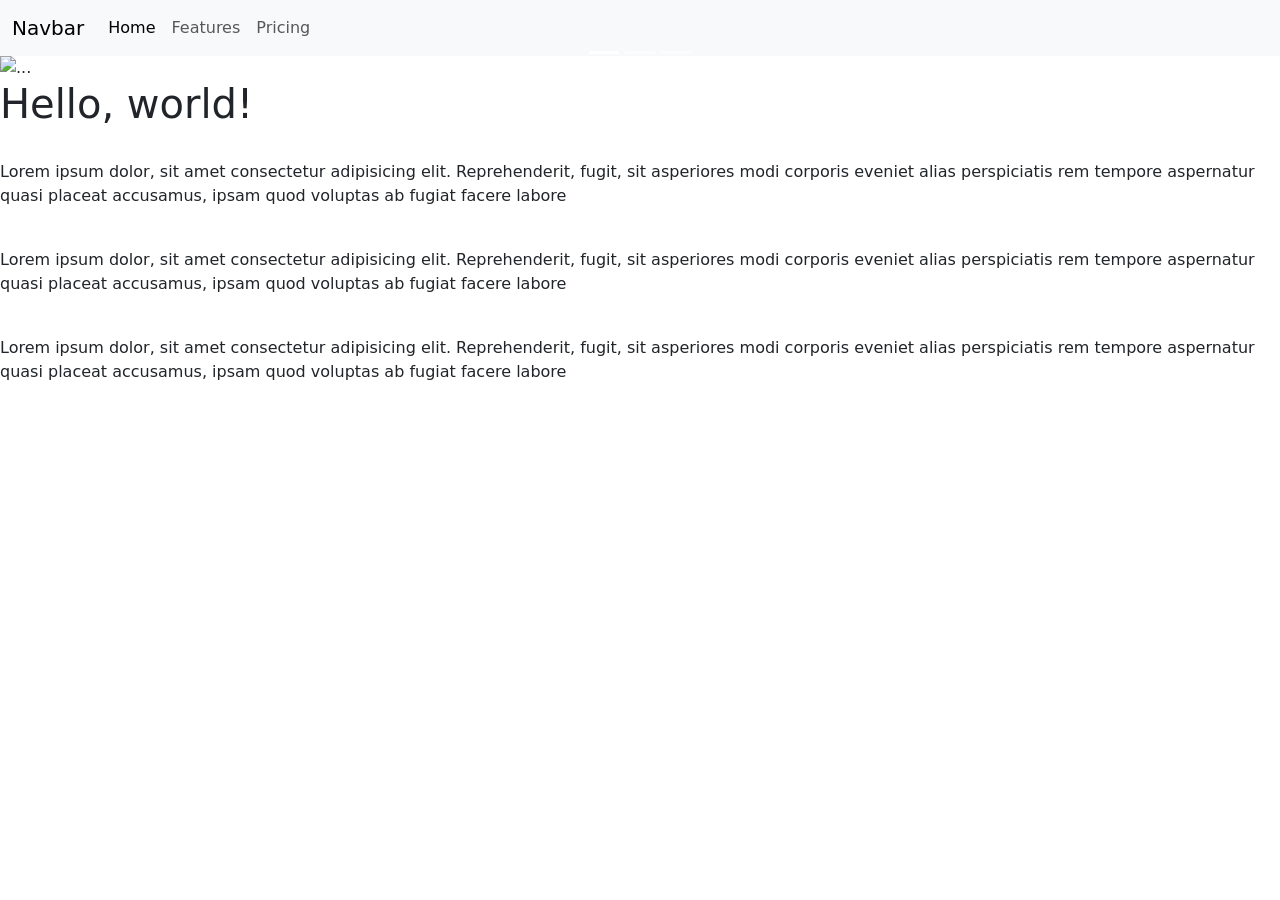
==== index.html @ dcd0b5b8 "Estructura principal" ====
<!doctype html>
<html lang="en">
  <head>
    <meta charset="utf-8">
    <meta name="viewport" content="width=device-width, initial-scale=1">
    <title>Bootstrap demo</title>
    <link href="https://cdn.jsdelivr.net/npm/bootstrap@5.3.0-alpha1/dist/css/bootstrap.min.css" rel="stylesheet" integrity="sha384-GLhlTQ8iRABdZLl6O3oVMWSktQOp6b7In1Zl3/Jr59b6EGGoI1aFkw7cmDA6j6gD" crossorigin="anonymous">
  </head>
  <body>
    <!-- Header -->
    <header>
        <nav class="navbar navbar-expand-lg bg-body-tertiary">
            <div class="container-fluid">
              <a class="navbar-brand" href="#">Navbar</a>
              <button class="navbar-toggler" type="button" data-bs-toggle="collapse" data-bs-target="#navbarNav" aria-controls="navbarNav" aria-expanded="false" aria-label="Toggle navigation">
                <span class="navbar-toggler-icon"></span>
              </button>
              <div class="collapse navbar-collapse" id="navbarNav">
                <ul class="navbar-nav">
                  <li class="nav-item">
                    <a class="nav-link active" aria-current="page" href="#">Home</a>
                  </li>
                  <li class="nav-item">
                    <a class="nav-link" href="#">Features</a>
                  </li>
                  <li class="nav-item">
                    <a class="nav-link" href="#">Pricing</a>
                  </li>
                </ul>
              </div>
            </div>
        </nav>
    </header>
    <!-- Fin Header -->  

    <!-- Carousel -->
    <section>
        <div id="carouselExampleIndicators" class="carousel slide">
            <div class="carousel-indicators">
              <button type="button" data-bs-target="#carouselExampleIndicators" data-bs-slide-to="0" class="active" aria-current="true" aria-label="Slide 1"></button>
              <button type="button" data-bs-target="#carouselExampleIndicators" data-bs-slide-to="1" aria-label="Slide 2"></button>
              <button type="button" data-bs-target="#carouselExampleIndicators" data-bs-slide-to="2" aria-label="Slide 3"></button>
            </div>
            <div class="carousel-inner">
              <div class="carousel-item active">
                <img src="..." class="d-block w-100" alt="...">
              </div>
              <div class="carousel-item">
                <img src="..." class="d-block w-100" alt="...">
              </div>
              <div class="carousel-item">
                <img src="..." class="d-block w-100" alt="...">
              </div>
            </div>
            <button class="carousel-control-prev" type="button" data-bs-target="#carouselExampleIndicators" data-bs-slide="prev">
              <span class="carousel-control-prev-icon" aria-hidden="true"></span>
              <span class="visually-hidden">Previous</span>
            </button>
            <button class="carousel-control-next" type="button" data-bs-target="#carouselExampleIndicators" data-bs-slide="next">
              <span class="carousel-control-next-icon" aria-hidden="true"></span>
              <span class="visually-hidden">Next</span>
            </button>
          </div>
    </section>
    <!-- Fin Carousel -->

    <!-- Productos | Grid system -->
    <section>
        <h1>Hello, world!</h1>
        <img src="" alt="">
        <p>
            Lorem ipsum dolor, sit amet consectetur adipisicing elit. Reprehenderit, fugit, sit asperiores modi corporis eveniet alias perspiciatis rem tempore aspernatur quasi placeat accusamus, ipsam quod voluptas ab fugiat facere labore
        </p>
        <img src="" alt="">
        <p>
            Lorem ipsum dolor, sit amet consectetur adipisicing elit. Reprehenderit, fugit, sit asperiores modi corporis eveniet alias perspiciatis rem tempore aspernatur quasi placeat accusamus, ipsam quod voluptas ab fugiat facere labore
        </p>
        <img src="" alt="">
        <p>
            Lorem ipsum dolor, sit amet consectetur adipisicing elit. Reprehenderit, fugit, sit asperiores modi corporis eveniet alias perspiciatis rem tempore aspernatur quasi placeat accusamus, ipsam quod voluptas ab fugiat facere labore
        </p>
    </section>
    <!-- Fin Productos -->
    
    <!-- Footer -->
    <footer>
        
    </footer>
    <!-- Footer -->




    <script src="https://cdn.jsdelivr.net/npm/bootstrap@5.3.0-alpha1/dist/js/bootstrap.bundle.min.js" integrity="sha384-w76AqPfDkMBDXo30jS1Sgez6pr3x5MlQ1ZAGC+nuZB+EYdgRZgiwxhTBTkF7CXvN" crossorigin="anonymous"></script>
  </body>
</html>
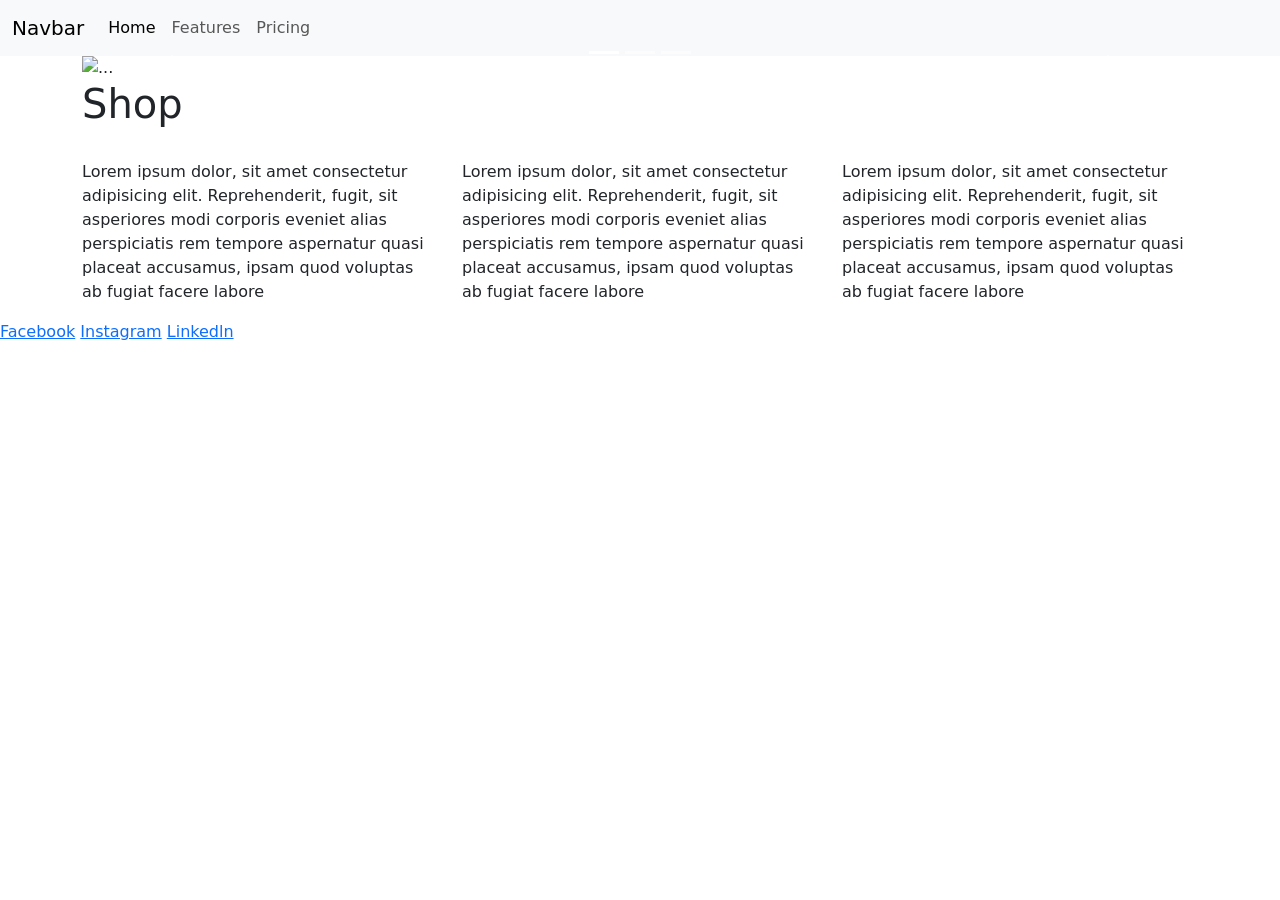
==== commit 65a0ea99: "Grid system y footer" ====
--- a/index.html
+++ b/index.html
@@ -34,7 +34,7 @@
     <!-- Fin Header -->  
 
     <!-- Carousel -->
-    <section>
+    <section class="container">
         <div id="carouselExampleIndicators" class="carousel slide">
             <div class="carousel-indicators">
               <button type="button" data-bs-target="#carouselExampleIndicators" data-bs-slide-to="0" class="active" aria-current="true" aria-label="Slide 1"></button>
@@ -43,13 +43,13 @@
             </div>
             <div class="carousel-inner">
               <div class="carousel-item active">
-                <img src="..." class="d-block w-100" alt="...">
+                <img src="https://dummyimage.com/600x400" class="d-block w-100" alt="...">
               </div>
               <div class="carousel-item">
-                <img src="..." class="d-block w-100" alt="...">
+                <img src="https://dummyimage.com/600x400" class="d-block w-100" alt="...">
               </div>
               <div class="carousel-item">
-                <img src="..." class="d-block w-100" alt="...">
+                <img src="https://dummyimage.com/600x400" class="d-block w-100" alt="...">
               </div>
             </div>
             <button class="carousel-control-prev" type="button" data-bs-target="#carouselExampleIndicators" data-bs-slide="prev">
@@ -65,26 +65,40 @@
     <!-- Fin Carousel -->
 
     <!-- Productos | Grid system -->
-    <section>
-        <h1>Hello, world!</h1>
-        <img src="" alt="">
-        <p>
-            Lorem ipsum dolor, sit amet consectetur adipisicing elit. Reprehenderit, fugit, sit asperiores modi corporis eveniet alias perspiciatis rem tempore aspernatur quasi placeat accusamus, ipsam quod voluptas ab fugiat facere labore
-        </p>
-        <img src="" alt="">
-        <p>
-            Lorem ipsum dolor, sit amet consectetur adipisicing elit. Reprehenderit, fugit, sit asperiores modi corporis eveniet alias perspiciatis rem tempore aspernatur quasi placeat accusamus, ipsam quod voluptas ab fugiat facere labore
-        </p>
-        <img src="" alt="">
-        <p>
-            Lorem ipsum dolor, sit amet consectetur adipisicing elit. Reprehenderit, fugit, sit asperiores modi corporis eveniet alias perspiciatis rem tempore aspernatur quasi placeat accusamus, ipsam quod voluptas ab fugiat facere labore
-        </p>
+    <section class="container">
+        <h1>Shop</h1>
+        <div class="row">
+            <div class="col">
+                <img src="https://dummyimage.com/400x400" alt="">
+                <p>
+                    Lorem ipsum dolor, sit amet consectetur adipisicing elit. Reprehenderit, fugit, sit asperiores modi corporis eveniet alias perspiciatis rem tempore aspernatur quasi placeat accusamus, ipsam quod voluptas ab fugiat facere labore
+                </p>
+            </div>
+            <div class="col">
+                <img src="https://dummyimage.com/400x400" alt="">
+                <p>
+                    Lorem ipsum dolor, sit amet consectetur adipisicing elit. Reprehenderit, fugit, sit asperiores modi corporis eveniet alias perspiciatis rem tempore aspernatur quasi placeat accusamus, ipsam quod voluptas ab fugiat facere labore
+                </p>
+            </div>
+            <div class="col">
+                <img src="https://dummyimage.com/400x400" alt="">
+                <p>
+                    Lorem ipsum dolor, sit amet consectetur adipisicing elit. Reprehenderit, fugit, sit asperiores modi corporis eveniet alias perspiciatis rem tempore aspernatur quasi placeat accusamus, ipsam quod voluptas ab fugiat facere labore
+                </p>
+            </div>
+        </div>
     </section>
     <!-- Fin Productos -->
     
     <!-- Footer -->
     <footer>
-        
+        <div class="row">
+            <div class="col">
+                <a href="">Facebook</a>
+                <a href="">Instagram</a>
+                <a href="">Linkedln</a>
+            </div>
+        </div>
     </footer>
     <!-- Footer -->
 
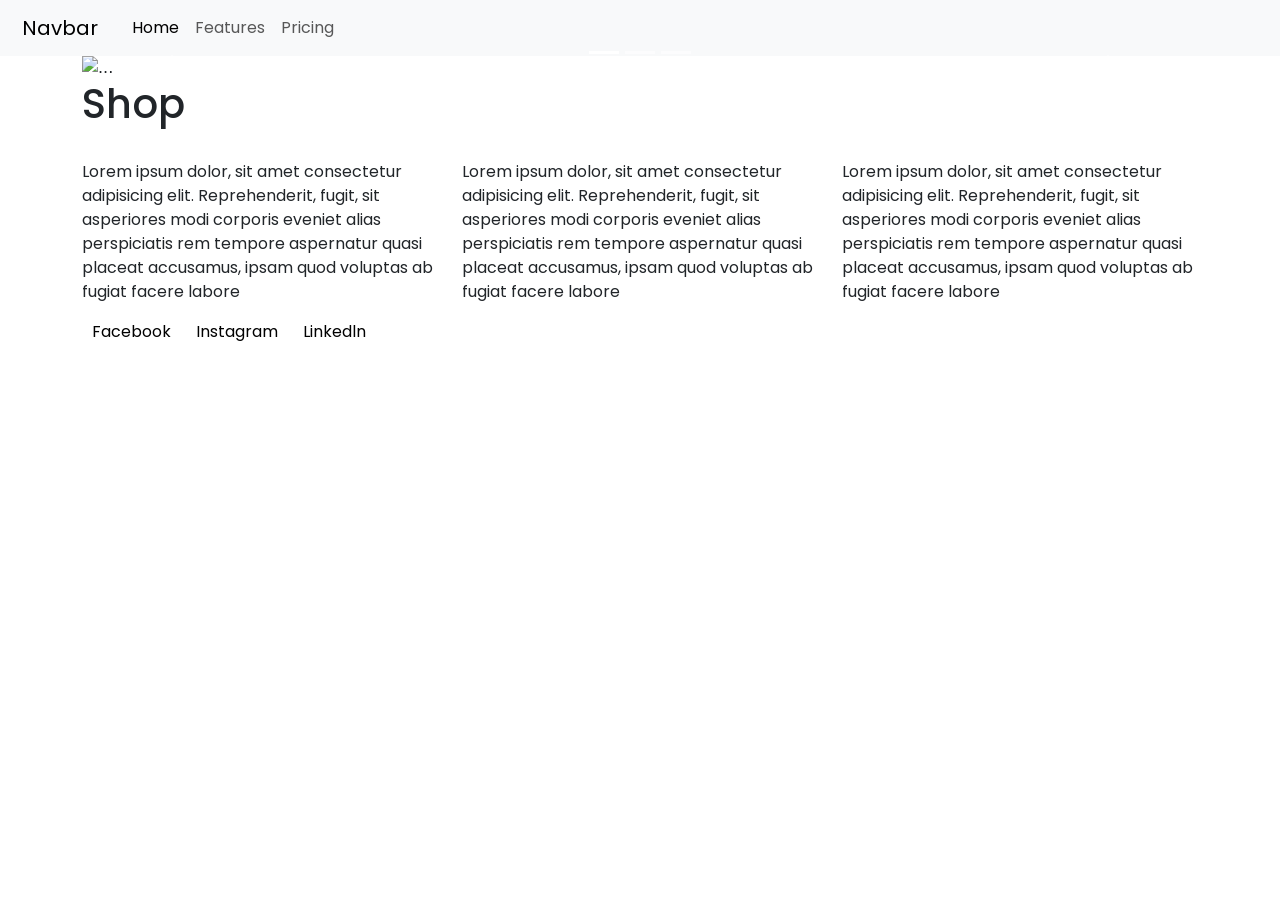
==== commit 9692cb10: "Style css y fonts" ====
--- a/index.html
+++ b/index.html
@@ -5,6 +5,8 @@
     <meta name="viewport" content="width=device-width, initial-scale=1">
     <title>Bootstrap demo</title>
     <link href="https://cdn.jsdelivr.net/npm/bootstrap@5.3.0-alpha1/dist/css/bootstrap.min.css" rel="stylesheet" integrity="sha384-GLhlTQ8iRABdZLl6O3oVMWSktQOp6b7In1Zl3/Jr59b6EGGoI1aFkw7cmDA6j6gD" crossorigin="anonymous">
+    <!-- CSS -->
+    <link rel="stylesheet" href="style.css">
   </head>
   <body>
     <!-- Header -->
@@ -91,7 +93,7 @@
     <!-- Fin Productos -->
     
     <!-- Footer -->
-    <footer>
+    <footer class="container">
         <div class="row">
             <div class="col">
                 <a href="">Facebook</a>
@@ -102,9 +104,6 @@
     </footer>
     <!-- Footer -->
 
-
-
-
     <script src="https://cdn.jsdelivr.net/npm/bootstrap@5.3.0-alpha1/dist/js/bootstrap.bundle.min.js" integrity="sha384-w76AqPfDkMBDXo30jS1Sgez6pr3x5MlQ1ZAGC+nuZB+EYdgRZgiwxhTBTkF7CXvN" crossorigin="anonymous"></script>
   </body>
 </html>
--- a/style.css
+++ b/style.css
@@ -0,0 +1,19 @@
+@import url('https://fonts.googleapis.com/css2?family=Poppins&display=swap');
+
+
+h1, p, a {
+    font-family: 'Poppins', sans-serif;
+}
+
+a {
+    text-decoration: none;
+    color: black;
+    padding: 10px;
+}
+
+a:hover {
+    text-decoration: underline;
+    background-color: #b2d6f9;
+    color: white;
+    padding: 10px;
+}
